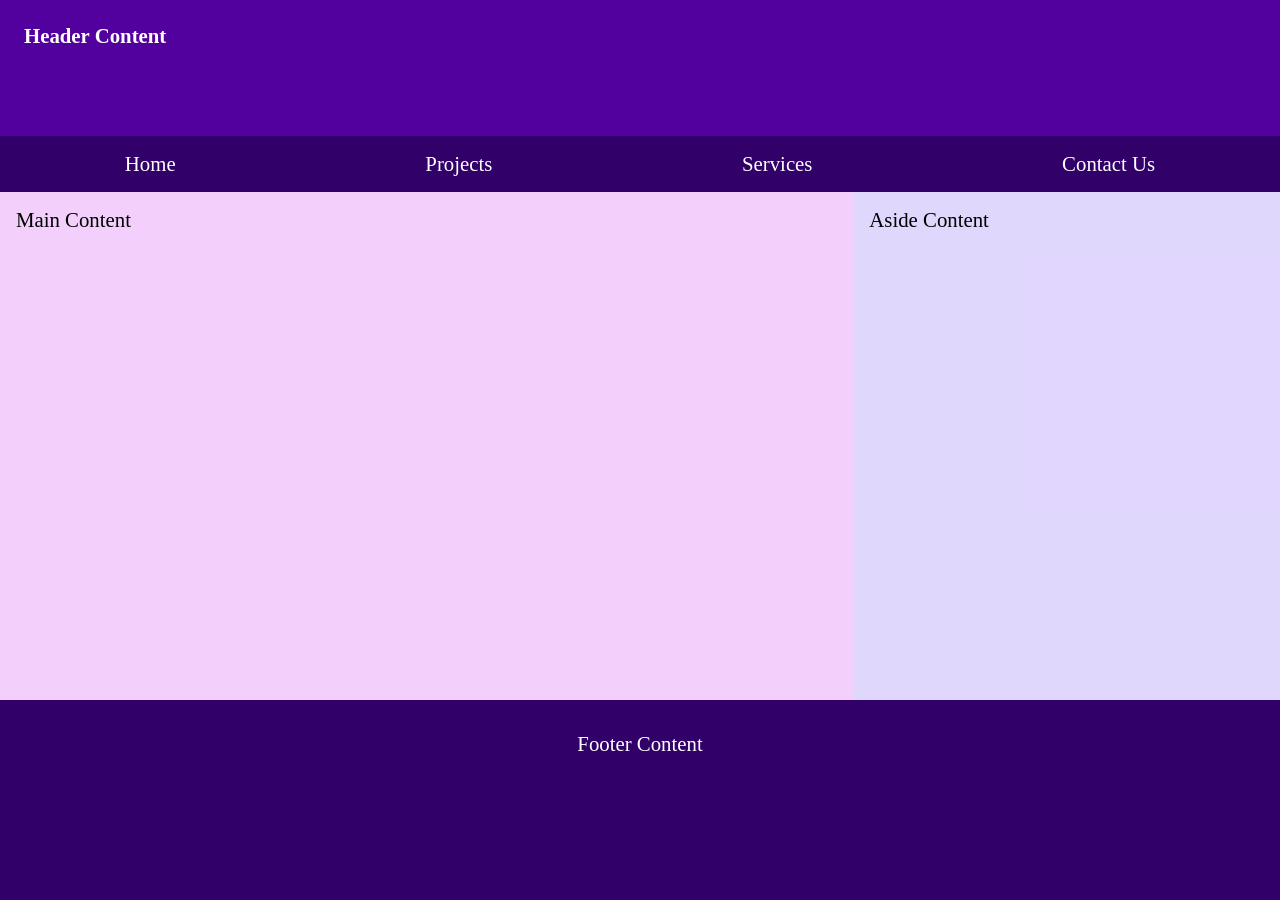
==== week01/basic-layout.html @ 3d946710 "create the folders and the new files named basic-layout.html and layout.css and save all changes and" ====
<!DOCTYPE html>
<html lang="en">
<head>
    <meta charset="UTF-8">
    <meta name="viewport" content="width=device-width, initial-scale=1.0">
    <title>WDD 131 | Lindsey Boj</title>
    <link rel="stylesheet" href="styles/layout.css">
</head>
<body>
    <header>
            <h1>Header Content</h1>
        <nav class="links">
            <a href="home.html">Home</a>
            <a href="projects.html">Projects</a>
            <a href="services.html">Services</a>
            <a href="contact.html">Contact Us</a>
        </nav>
    </header>

    <main>
        <p>Main Content</p>
    </main>

     <div class="aside">
            <p>Aside Content</p>
        </div>

    <footer>
        <p>Footer Content</p>
    </footer>
</body>
</html>
---- week01/styles/layout.css ----
:root {
    --primary-color: #fff;
    --secundary-color: #52009e;
    --third-color: #310069;
    --main-color: #f3cffc;
    --aside-color: #d4c7fdb4;
    --heading-font: "Times New Roman", "Georgia", serif;
}

*{
    margin: 0;
    padding: 0;
    box-sizing: border-box;
}

body {
    height: 100vh;
    font-size: 1.3rem;
    display: grid;
    grid-template: auto 1fr auto / 2fr 1fr;
}

header {
    color: var(--primary-color);
    grid-column: 1 / 3;
    background-color: var(--secundary-color);
}

h1 {
    font-size: 1.3rem;
    font-family: var(--heading-font);
    padding: 1.5rem;
    margin-bottom: 4rem;
}

.links {
    display: flex;
    justify-content: space-around;
    background-color: var(--third-color);
}

a {
    padding: 1rem;
    text-decoration: none;
    color: var(--primary-color);
}

main {
    padding: 1rem;
    grid-column: 1 / 2;
    background-color: var(--main-color);
}

.aside {
    padding: 1rem;
    grid-column: 2 / 3;
    background-color: var(--aside-color);
}

footer {
    text-align: center;
    padding: 2rem 2rem 9rem 2rem;
    grid-column: 1 / 3;
    background-color: var(--third-color);
    color: var(--primary-color);
}
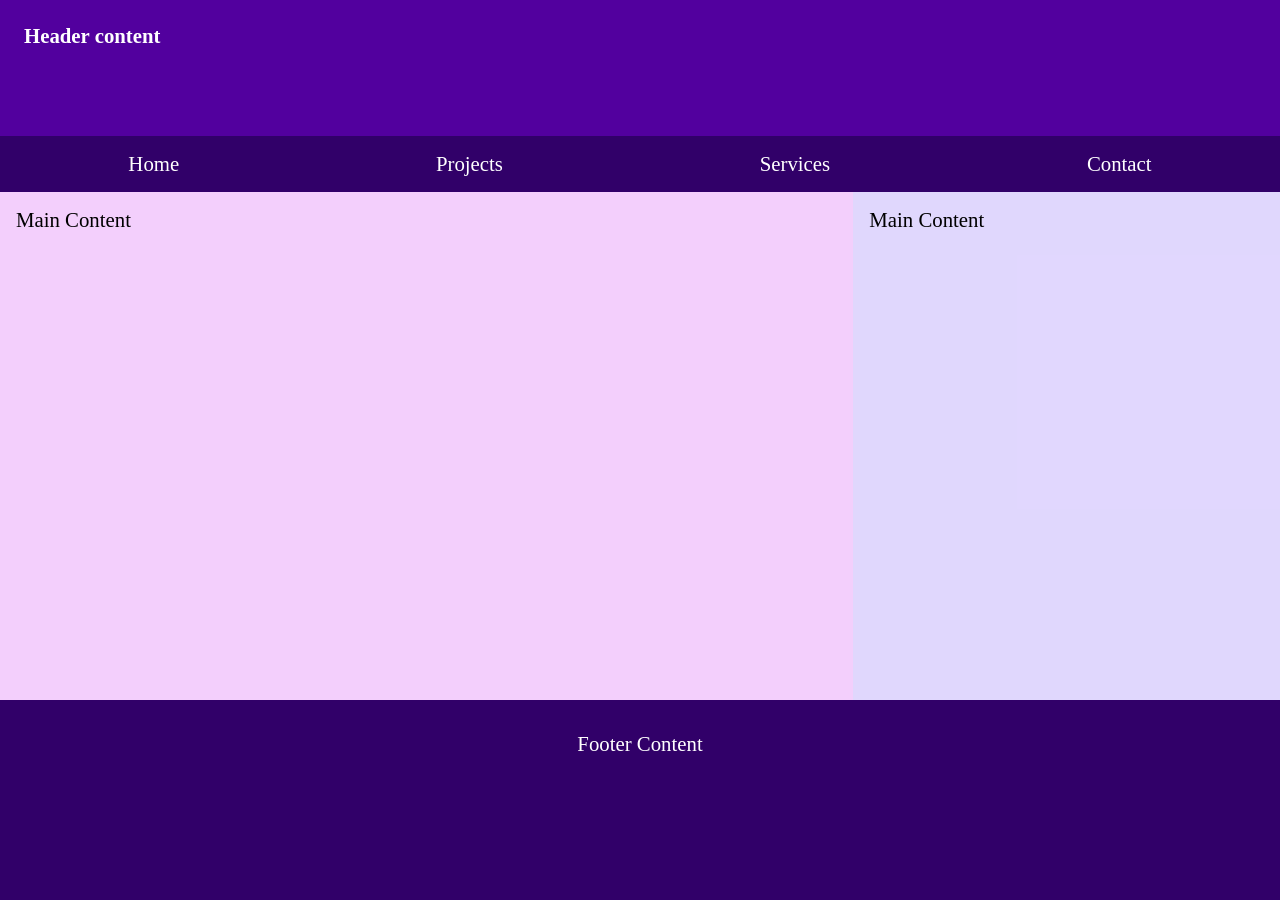
==== commit 3b40ad60: "Basic layout" ====
--- a/week01/basic-layout.html
+++ b/week01/basic-layout.html
@@ -8,25 +8,25 @@
 </head>
 <body>
     <header>
-            <h1>Header Content</h1>
+        <h1>Header content</h1>
         <nav class="links">
             <a href="home.html">Home</a>
             <a href="projects.html">Projects</a>
             <a href="services.html">Services</a>
-            <a href="contact.html">Contact Us</a>
+            <a href="contact.html">Contact</a>
         </nav>
     </header>
 
     <main>
-        <p>Main Content</p>
+      <p>Main Content</p>
     </main>
 
-     <div class="aside">
-            <p>Aside Content</p>
-        </div>
+    <div class="aside">
+    <p>Main Content</p>
+    </div>
 
     <footer>
-        <p>Footer Content</p>
+    <p>Footer Content</p>
     </footer>
 </body>
 </html>
--- a/week01/styles/layout.css
+++ b/week01/styles/layout.css
@@ -7,7 +7,7 @@
     --heading-font: "Times New Roman", "Georgia", serif;
 }
 
-*{
+* {
     margin: 0;
     padding: 0;
     box-sizing: border-box;
